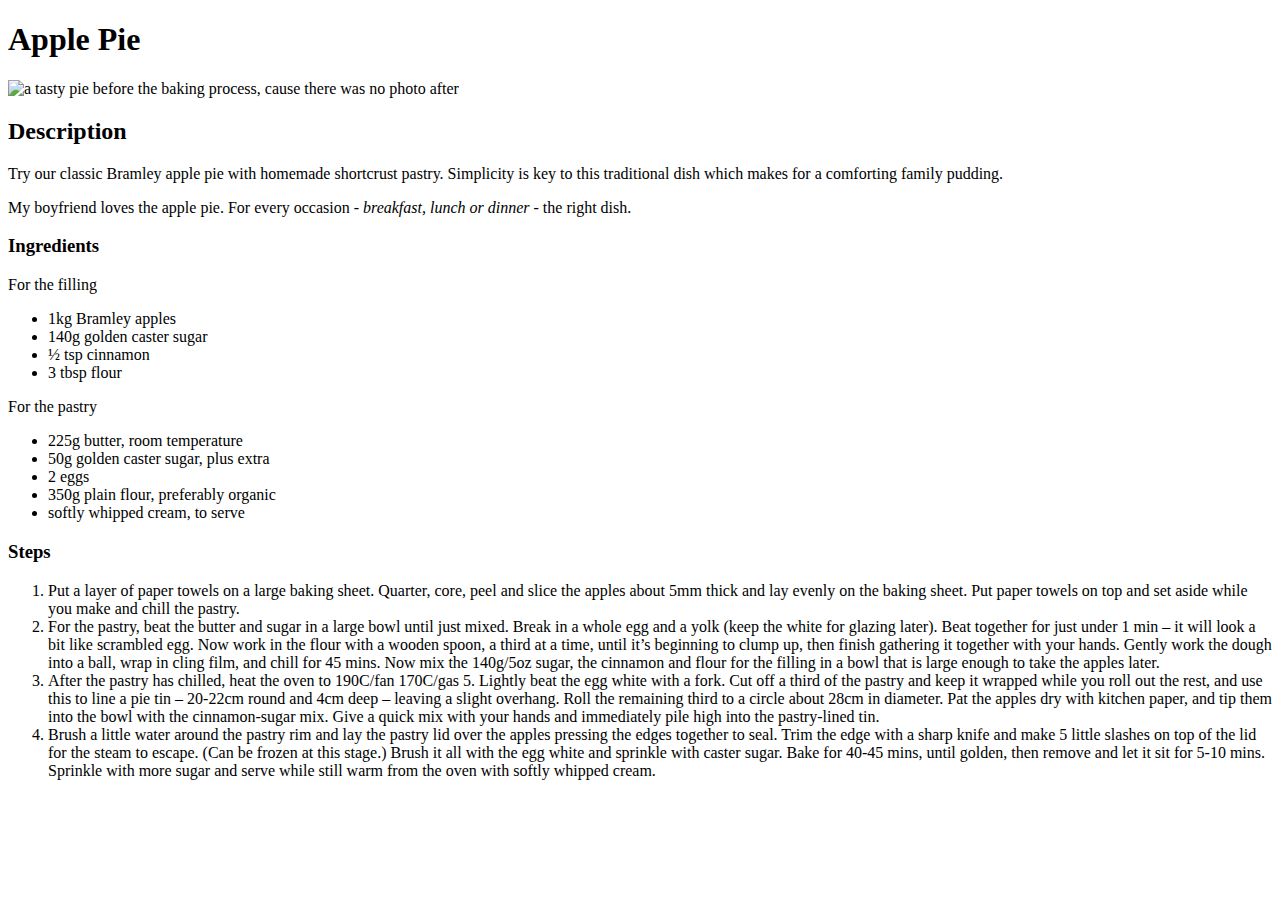
==== recipes/apple_pie.html @ 6f3dde14 "apple_pie.html" ====
<!DOCTYPE html>
<html lang="en">
<head>
    <meta charset="UTF-8">
    <meta http-equiv="X-UA-Compatible" content="IE=edge">
    <meta name="viewport" content="width=device-width, initial-scale=1.0">
    <title>Document</title>
</head>
<body>
    <h1>Apple Pie</h1>
    <img src="../img/pie_eins.jpg" alt="a tasty pie before the baking process, cause there was no photo after">

     <h2>Description</h2>
        <p>Try our classic Bramley apple pie with homemade shortcrust pastry. Simplicity is key to this traditional dish which makes for a comforting family pudding.</p>
        <p>My boyfriend loves the apple pie. For every occasion - <em>breakfast, lunch or dinner</em> - the right dish.</p>

    <h3>Ingredients</h3>
    For the filling
        <ul>
            <li>1kg Bramley apples</li>
            <li>140g golden caster sugar</li>
            <li>½ tsp cinnamon</li>
            <li>3 tbsp flour</li>
        </ul>
    For the pastry
        <ul>
            <li>225g butter, room temperature</li>
            <li>50g golden caster sugar, plus extra</li>
            <li>2 eggs</li>
            <li>350g plain flour, preferably organic</li>
            <li>softly whipped cream, to serve</li>
        </ul>
    <h3>Steps</h3>
        <ol>
            <li>Put a layer of paper towels on a large baking sheet. Quarter, core, peel and slice the apples about 5mm thick and lay evenly on the baking sheet. Put paper towels on top and set aside while you make and chill the pastry.</li>
            <li>For the pastry, beat the butter and sugar in a large bowl until just mixed. Break in a whole egg and a yolk (keep the white for glazing later). Beat together for just under 1 min – it will look a bit like scrambled egg. Now work in the flour with a wooden spoon, a third at a time, until it’s beginning to clump up, then finish gathering it together with your hands. Gently work the dough into a ball, wrap in cling film, and chill for 45 mins. Now mix the 140g/5oz sugar, the cinnamon and flour for the filling in a bowl that is large enough to take the apples later.</li>
            <li>After the pastry has chilled, heat the oven to 190C/fan 170C/gas 5. Lightly beat the egg white with a fork. Cut off a third of the pastry and keep it wrapped while you roll out the rest, and use this to line a pie tin – 20-22cm round and 4cm deep – leaving a slight overhang. Roll the remaining third to a circle about 28cm in diameter. Pat the apples dry with kitchen paper, and tip them into the bowl with the cinnamon-sugar mix. Give a quick mix with your hands and immediately pile high into the pastry-lined tin.</li>
            <li>Brush a little water around the pastry rim and lay the pastry lid over the apples pressing the edges together to seal. Trim the edge with a sharp knife and make 5 little slashes on top of the lid for the steam to escape. (Can be frozen at this stage.) Brush it all with the egg white and sprinkle with caster sugar. Bake for 40-45 mins, until golden, then remove and let it sit for 5-10 mins. Sprinkle with more sugar and serve while still warm from the oven with softly whipped cream.</li>
        </ol>
</body>
</html>
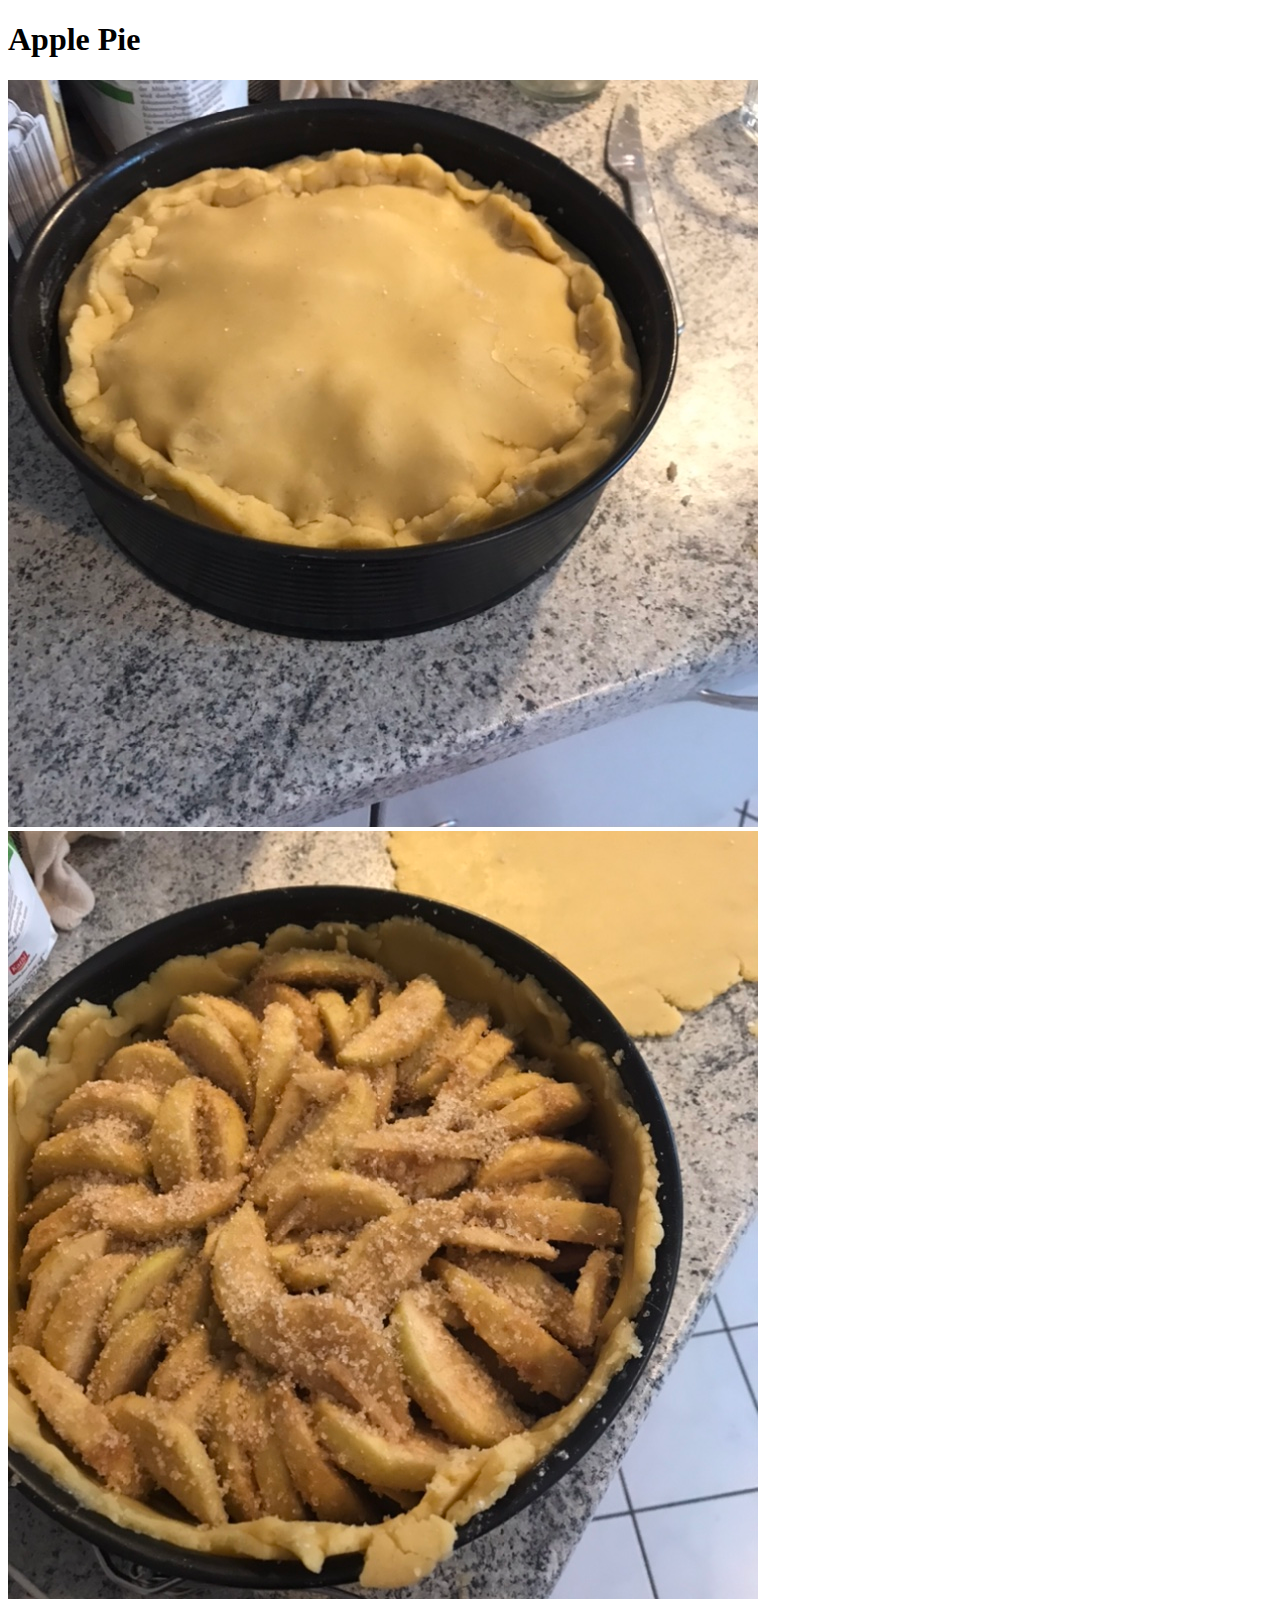
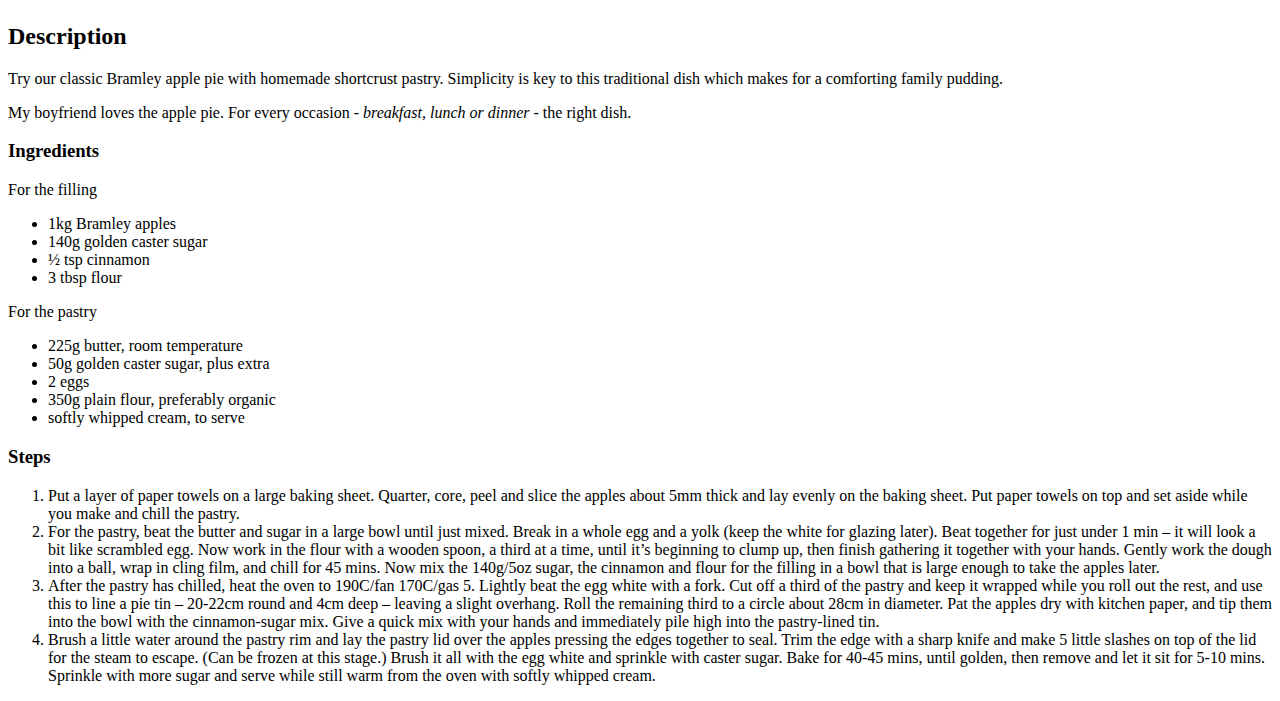
==== commit 3b262914: "apple_pie.html" ====
--- a/recipes/apple_pie.html
+++ b/recipes/apple_pie.html
@@ -9,6 +9,7 @@
 <body>
     <h1>Apple Pie</h1>
     <img src="../img/pie_eins.jpg" alt="a tasty pie before the baking process, cause there was no photo after">
+    <img src="../img/pie_zwei.jpg" alt="a tasty pie without the top layer, before the baking process, cause there was no photo after">
 
      <h2>Description</h2>
         <p>Try our classic Bramley apple pie with homemade shortcrust pastry. Simplicity is key to this traditional dish which makes for a comforting family pudding.</p>
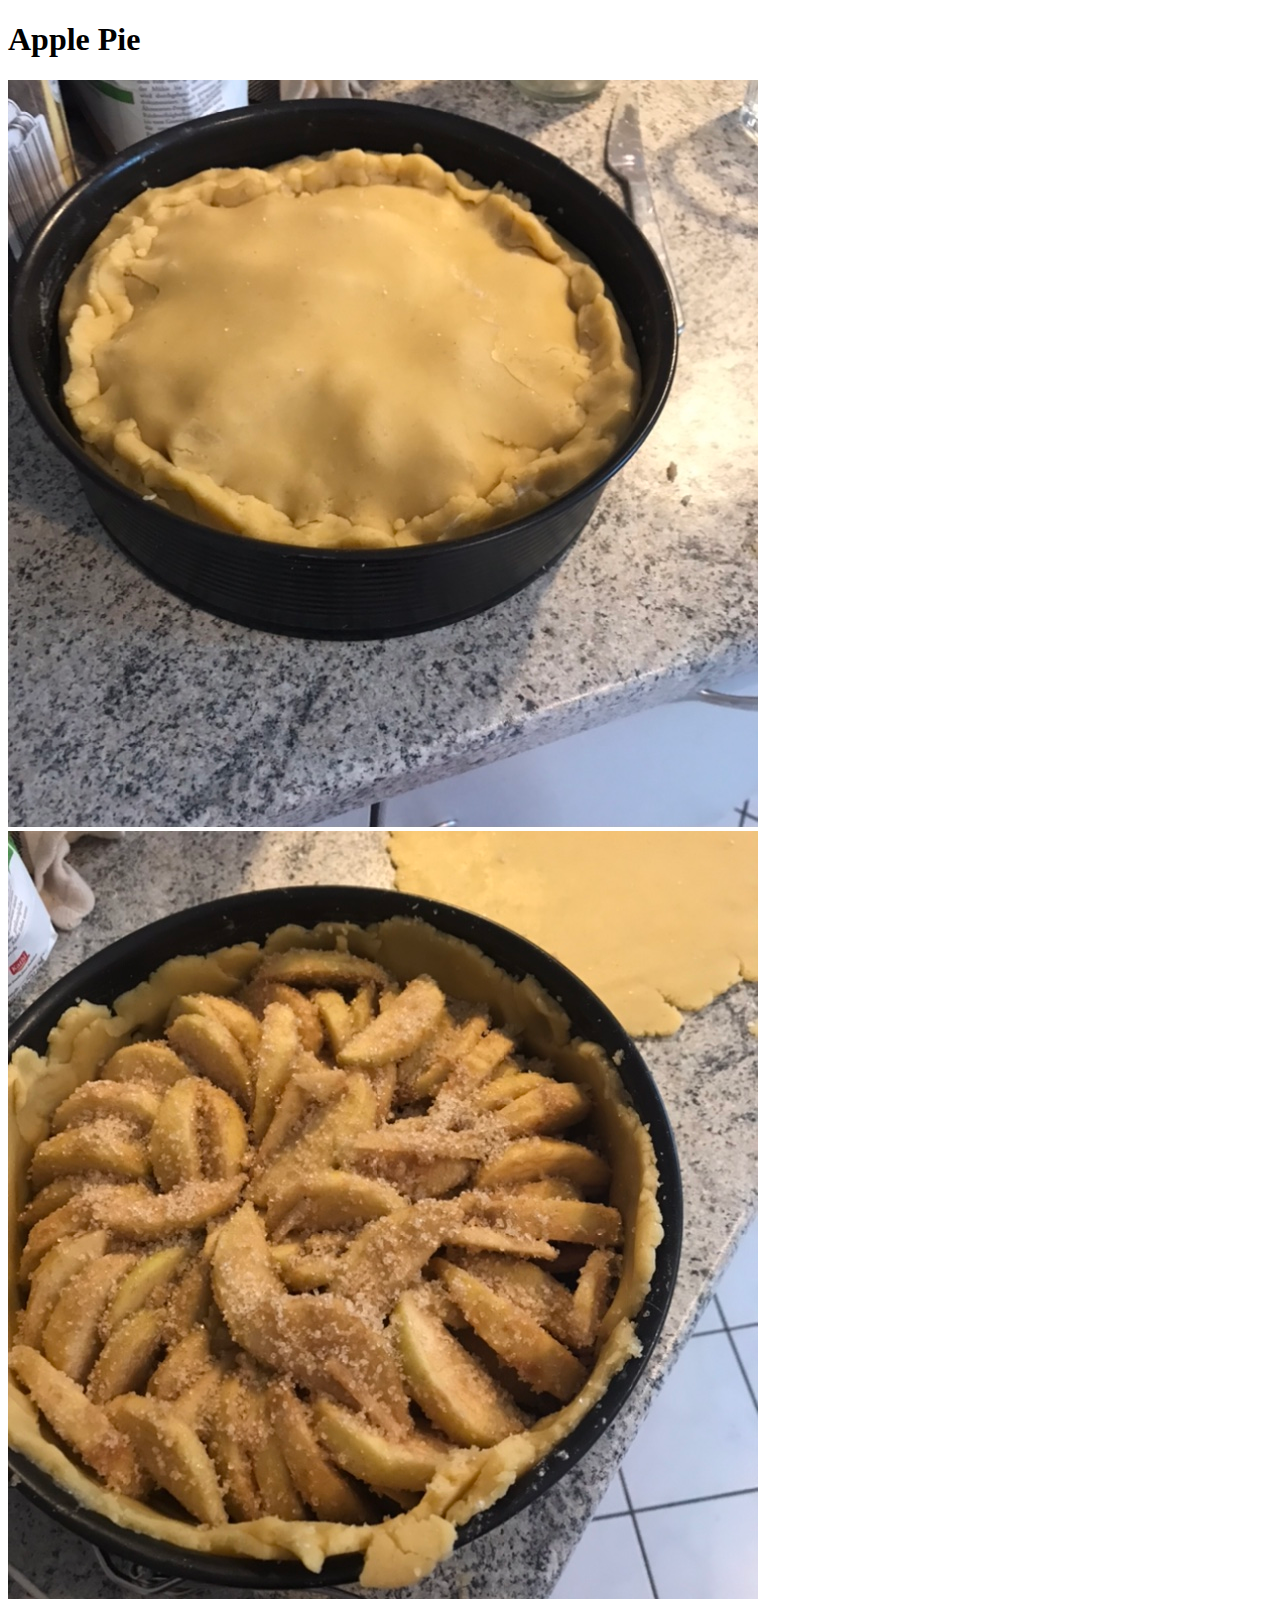
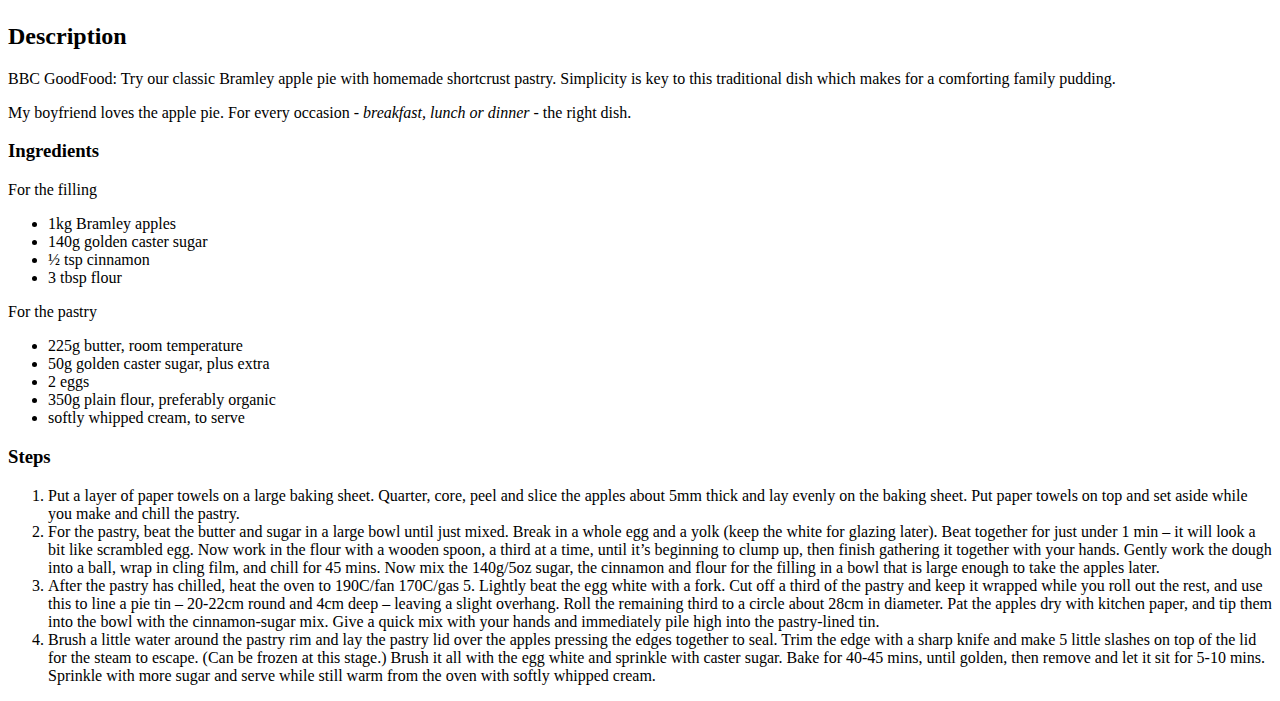
==== commit a6f0063c: "apple_pie.html" ====
--- a/recipes/apple_pie.html
+++ b/recipes/apple_pie.html
@@ -12,7 +12,7 @@
     <img src="../img/pie_zwei.jpg" alt="a tasty pie without the top layer, before the baking process, cause there was no photo after">
 
      <h2>Description</h2>
-        <p>Try our classic Bramley apple pie with homemade shortcrust pastry. Simplicity is key to this traditional dish which makes for a comforting family pudding.</p>
+        <p>BBC GoodFood: Try our classic Bramley apple pie with homemade shortcrust pastry. Simplicity is key to this traditional dish which makes for a comforting family pudding.</p>
         <p>My boyfriend loves the apple pie. For every occasion - <em>breakfast, lunch or dinner</em> - the right dish.</p>
 
     <h3>Ingredients</h3>
